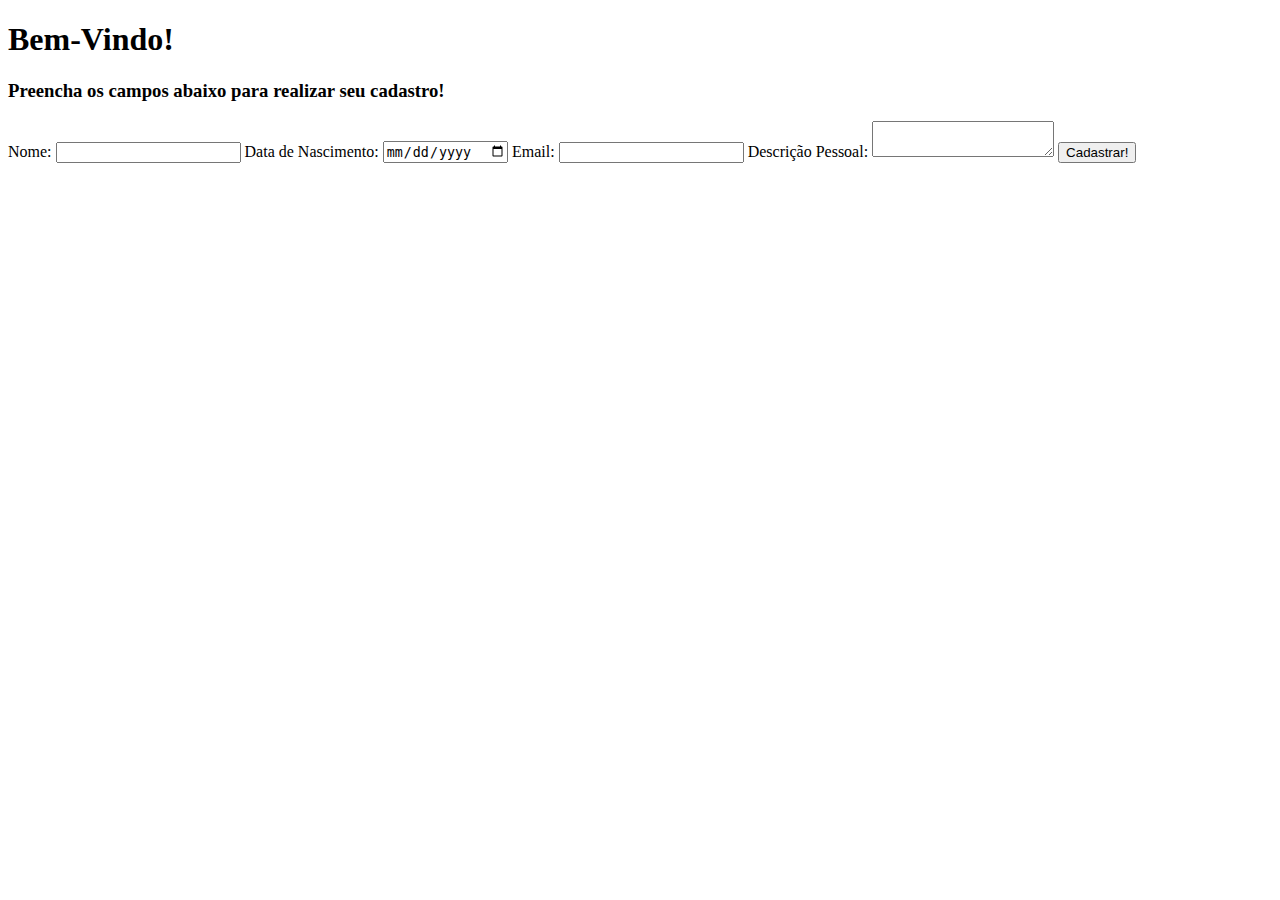
==== index.html @ e49fa2b9 "primeiro commit" ====
<!DOCTYPE html>
<html lang="en">
    <head>
        <meta charset="UTF-8">
        <meta name="viewport" content="width=device-width, initial-scale=1.0">
        <title>Your Register</title>
    </head>
    <body>
        <h1>Bem-Vindo!</h1>
        <h3>Preencha os campos abaixo para realizar seu cadastro!</h3>

        <div id="container">
            <form method="POST" action="" name="">
                <label for="txtNome">Nome:</label>
                <input type="text" name="txtName" id="txtName" required/>
                <label for="txtDtNasc">Data de Nascimento:</label>
                <input type="date" name="txtDtNasc" required/>
                <label for="txtEmail">Email:</label>
                <input type="email" name="txtEmail" id="txtEmail" required/>
                <label for="txtDescricao">Descrição Pessoal:</label>
                <textarea name="txtDescricao" id="txtDescricao"></textarea>

                <input type="submit" value="Cadastrar!" />
            </form>
        </div>
    </body>
</html>
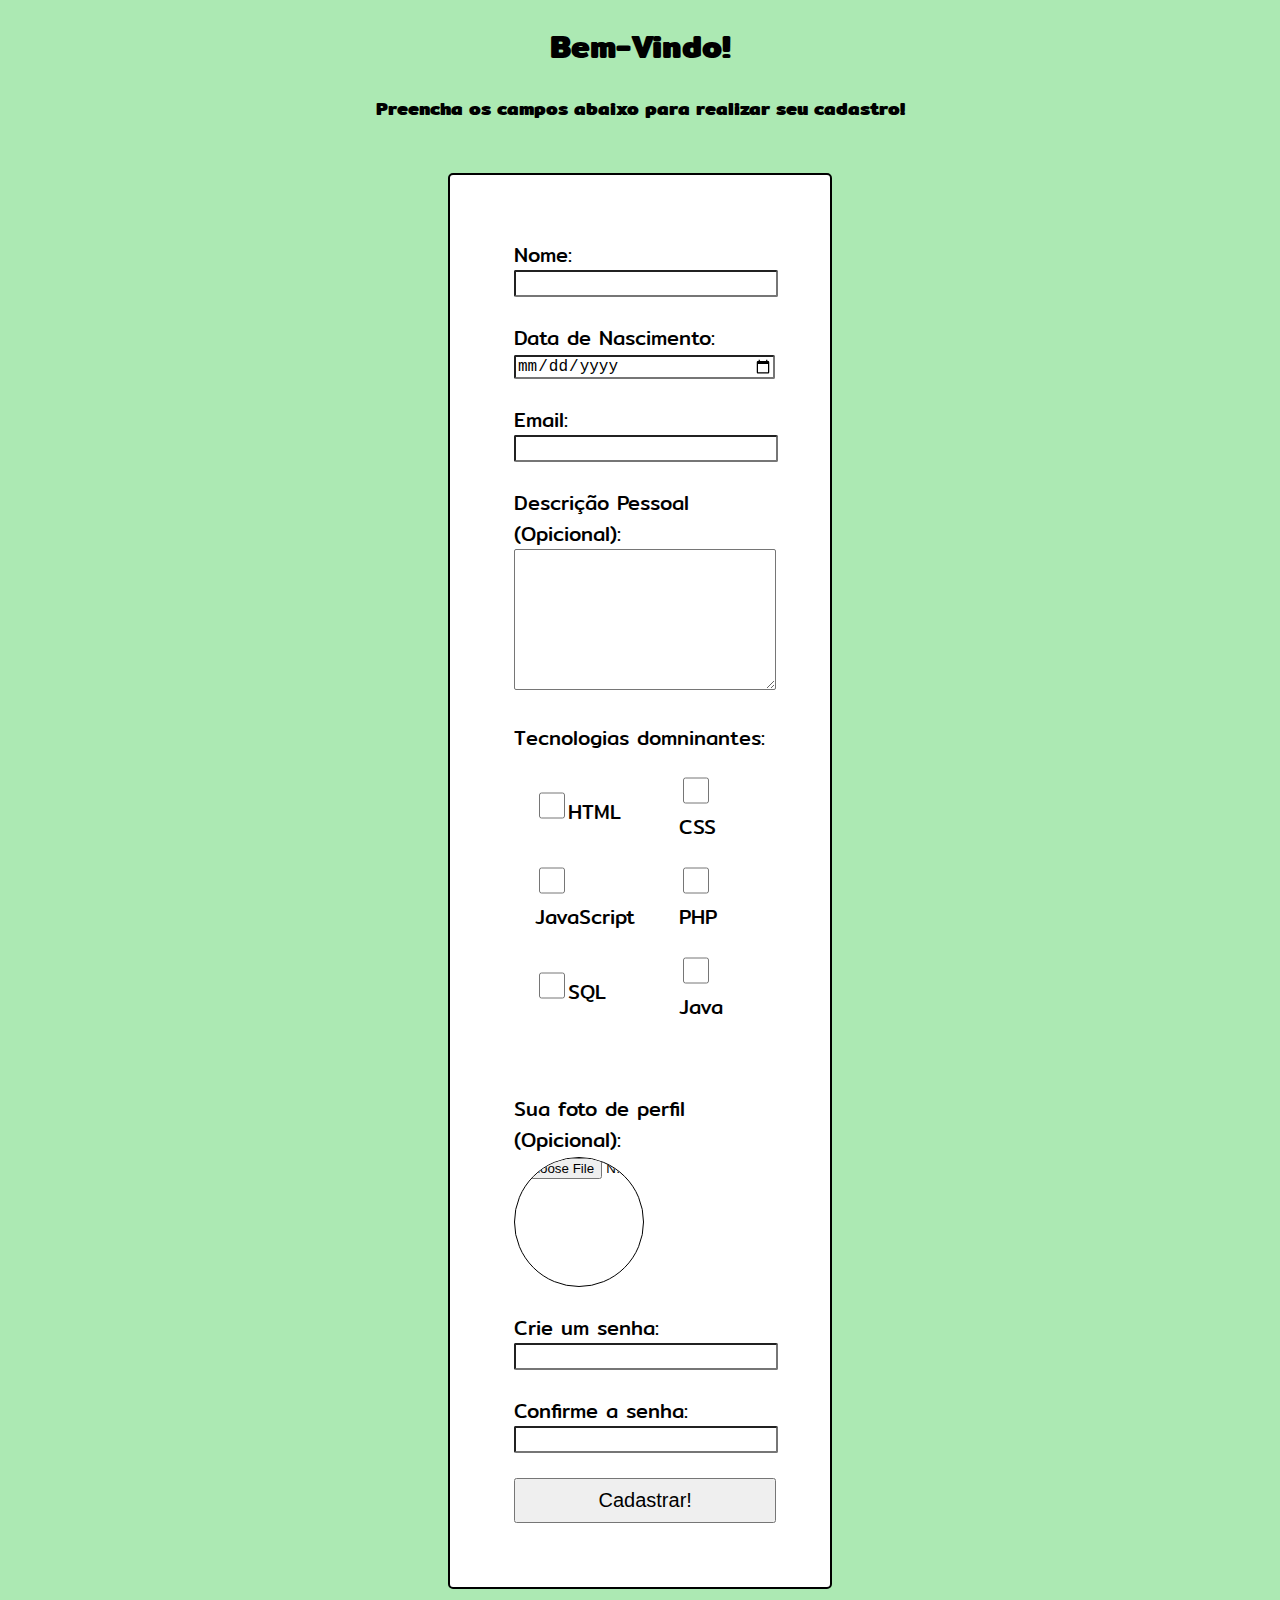
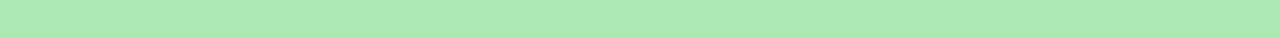
==== commit 35886acf: "segundo commit" ====
--- a/index.html
+++ b/index.html
@@ -4,23 +4,64 @@
         <meta charset="UTF-8">
         <meta name="viewport" content="width=device-width, initial-scale=1.0">
         <title>Your Register</title>
+
+        <link rel="stylesheet" href="assets/css/styleIndex.css" />
+
+        <link rel="preconnect" href="https://fonts.googleapis.com">
+        <link rel="preconnect" href="https://fonts.gstatic.com" crossorigin>
+        <link href="https://fonts.googleapis.com/css2?family=Mitr:wght@300&display=swap" rel="stylesheet">
+
     </head>
     <body>
         <h1>Bem-Vindo!</h1>
         <h3>Preencha os campos abaixo para realizar seu cadastro!</h3>
 
         <div id="container">
-            <form method="POST" action="" name="">
-                <label for="txtNome">Nome:</label>
-                <input type="text" name="txtName" id="txtName" required/>
-                <label for="txtDtNasc">Data de Nascimento:</label>
-                <input type="date" name="txtDtNasc" required/>
-                <label for="txtEmail">Email:</label>
-                <input type="email" name="txtEmail" id="txtEmail" required/>
-                <label for="txtDescricao">Descrição Pessoal:</label>
-                <textarea name="txtDescricao" id="txtDescricao"></textarea>
+            <form method="POST" action="assets/php/" name="">
+                
+
+                <label for="txtNome">Nome:</label><br>
+                <input type="text" name="txtName" id="txtName" required/><br><br>
+                
+                <label for="txtDtNasc">Data de Nascimento:</label><br>
+                <input type="date" name="txtDtNasc" required/><br><br>
+                
+                <label for="txtEmail">Email:</label><br>
+                <input type="email" name="txtEmail" id="txtEmail" required/><br><br>
+                
+                <label for="txtDescricao">Descrição Pessoal (Opicional):</label><br>
+                <textarea name="txtDescricao" id="txtDescricao"></textarea><br><br>
+
+                <label>Tecnologias domninantes:</label><br>
+                <table cellspacing="20px">
+                    <tr>
+                        <td><input type="checkbox" name="tecnologias" /><label>HTML</label></td>
+                        <td><input type="checkbox" name="tecnologias" /><label>CSS</label></td>
+                    </tr>
+                    
+                    <tr>
+                        <td><input type="checkbox" name="tecnologias" /><label>JavaScript</label></td>
+                        <td><input type="checkbox" name="tecnologias" /><label>PHP</label></td>
+                    </tr>
+
+                    <tr>
+                        <td><input type="checkbox" name="tecnologias" /><label>SQL</label></td>
+                        <td><input type="checkbox" name="tecnologias" /><label>Java</label></td>
+                    </tr>
+                </table><br><br>
+
+                <label for="foto">Sua foto de perfil (Opicional):</label><br>
+                <input type="file" name="foto" id="foto" /><br><br>
+                
+                <label for="txtSenha">Crie um senha:</label><br>
+                <input type="password" name="txtSenha" id="txtSenha" required/><br><br>
+                
+                <label for="txtConfirmaSenha">Confirme a senha:</label><br>
+                <input type="password" name="txtConfirmaSenha" id="txtConfirmaSenha" required/><br><br>
 
                 <input type="submit" value="Cadastrar!" />
+
+                <p>Mensagem de erro</p>
             </form>
         </div>
     </body>
--- a/assets/css/styleIndex.css
+++ b/assets/css/styleIndex.css
@@ -0,0 +1,71 @@
+body{
+    margin: 0;
+    padding: 0;
+    font-family: 'Mitr', sans-serif;
+    background-color: #ACE9B3;
+}
+
+h1, h3{
+    text-align: center;
+}
+
+#container{
+    box-sizing: border-box;
+    width: 30vw;
+    margin-left: auto;
+    margin-right: auto;
+    border: 2px solid black;
+    border-radius: 5px;
+    padding: 5%;
+    margin: 50px auto;
+    background-color: #FFF;
+}
+
+p{
+    color: red;
+    background-color: rgb(253, 253, 151);
+    text-align: center;
+    font-size: 20px;
+    display: none;
+}
+
+label{
+    font-size: 20px;
+}
+
+input[type="text"], [type="password"], [type="email"], [type="date"], textarea{
+    width: 20vw;
+    font-size: large;
+    border-radius: 2px;
+}
+
+input[type="text"]:focus, [type="password"]:focus, [type="email"]:focus, [type="date"]:focus, textarea:focus{
+    outline-color: green;
+}
+
+textarea{
+    height: 15vh;
+}
+
+input[type="submit"]{
+    font-size: 20px;
+    width: 20.5vw;
+    height: 5vh;
+    cursor: pointer;
+}
+
+input[type="submit"]:hover{
+    background-color: #ACE9B3;
+}
+
+#foto{
+    width: 10vw;
+    height: 10vw;
+    border: 1px solid black;
+    border-radius: 50%;
+}
+
+input[type="checkbox"]{
+    height: 3vh;
+    width: 2vw;
+}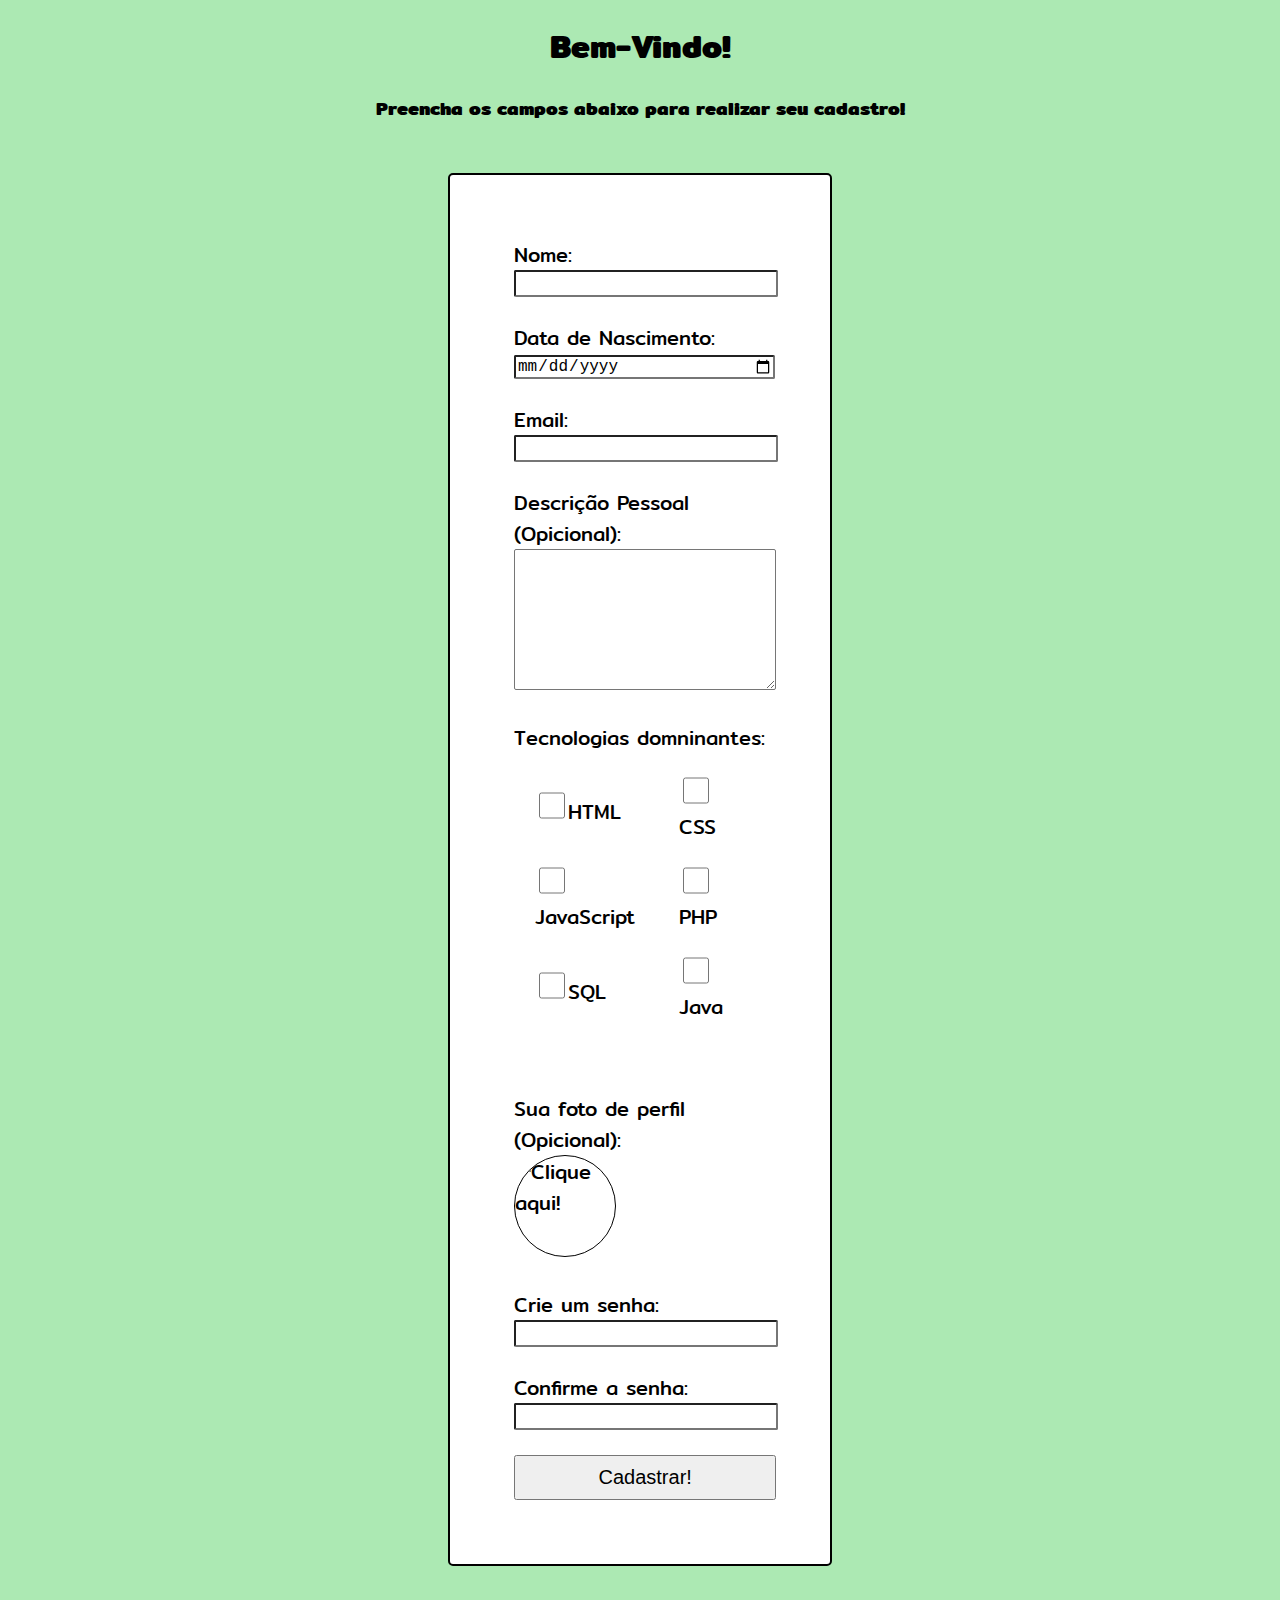
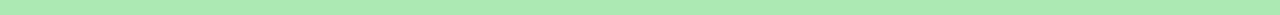
==== commit 747b9325: "sexto commit" ====
--- a/index.html
+++ b/index.html
@@ -17,11 +17,11 @@
         <h3>Preencha os campos abaixo para realizar seu cadastro!</h3>
 
         <div id="container">
-            <form method="POST" action="assets/php/" name="">
+            <form method="POST" action="assets/php/cadastro.php" name="" enctype="multipart/form-data">
                 
 
                 <label for="txtNome">Nome:</label><br>
-                <input type="text" name="txtName" id="txtName" required/><br><br>
+                <input type="text" name="txtNome" id="txtNome" required/><br><br>
                 
                 <label for="txtDtNasc">Data de Nascimento:</label><br>
                 <input type="date" name="txtDtNasc" required/><br><br>
@@ -35,23 +35,26 @@
                 <label>Tecnologias domninantes:</label><br>
                 <table cellspacing="20px">
                     <tr>
-                        <td><input type="checkbox" name="tecnologias" /><label>HTML</label></td>
-                        <td><input type="checkbox" name="tecnologias" /><label>CSS</label></td>
+                        <td><input type="checkbox" name="tecnologias[]" value="html" /><label>HTML</label></td>
+                        <td><input type="checkbox" name="tecnologias[]" value="css" /><label>CSS</label></td>
                     </tr>
                     
                     <tr>
-                        <td><input type="checkbox" name="tecnologias" /><label>JavaScript</label></td>
-                        <td><input type="checkbox" name="tecnologias" /><label>PHP</label></td>
+                        <td><input type="checkbox" name="tecnologias[]" value="javascript" /><label>JavaScript</label></td>
+                        <td><input type="checkbox" name="tecnologias[]" value="php" /><label>PHP</label></td>
                     </tr>
 
                     <tr>
-                        <td><input type="checkbox" name="tecnologias" /><label>SQL</label></td>
-                        <td><input type="checkbox" name="tecnologias" /><label>Java</label></td>
+                        <td><input type="checkbox" name="tecnologias[]" value="sql" /><label>SQL</label></td>
+                        <td><input type="checkbox" name="tecnologias[]" value="java" /><label>Java</label></td>
                     </tr>
                 </table><br><br>
 
                 <label for="foto">Sua foto de perfil (Opicional):</label><br>
-                <input type="file" name="foto" id="foto" /><br><br>
+                <label class="file-input-wrapper">
+                    <input type="file" name="fotoPerfil" id="foto" />
+                    <img id="imagemPreview" name="imgPrev" src="" alt="Clique aqui!" style="max-width: 100%;">
+                </label><br><br>
                 
                 <label for="txtSenha">Crie um senha:</label><br>
                 <input type="password" name="txtSenha" id="txtSenha" required/><br><br>
@@ -61,8 +64,11 @@
 
                 <input type="submit" value="Cadastrar!" />
 
-                <p>Mensagem de erro</p>
+                <p id="msgErro">Mensagem de erro</p>
             </form>
         </div>
+
+        <script type="text/javascript" src="assets/js/foto.js"></script>
+
     </body>
 </html>--- a/assets/css/styleIndex.css
+++ b/assets/css/styleIndex.css
@@ -58,14 +58,35 @@
     background-color: #ACE9B3;
 }
 
-#foto{
+/* #foto{
     width: 10vw;
     height: 10vw;
     border: 1px solid black;
     border-radius: 50%;
-}
+} */
 
 input[type="checkbox"]{
     height: 3vh;
     width: 2vw;
+}
+
+.file-input-wrapper input[type="file"] {
+    font-size: 100px;
+    position: absolute;
+    left: 0;
+    top: 0;
+    opacity: 0;
+    cursor: pointer;
+    width: 100%;
+    height: 100%;
+}
+
+.file-input-wrapper{
+    position: relative;
+    overflow: hidden;
+    display: inline-block;
+    border-radius: 50%;
+    width: 100px;
+    height: 100px;
+    border: 1px solid black;
 }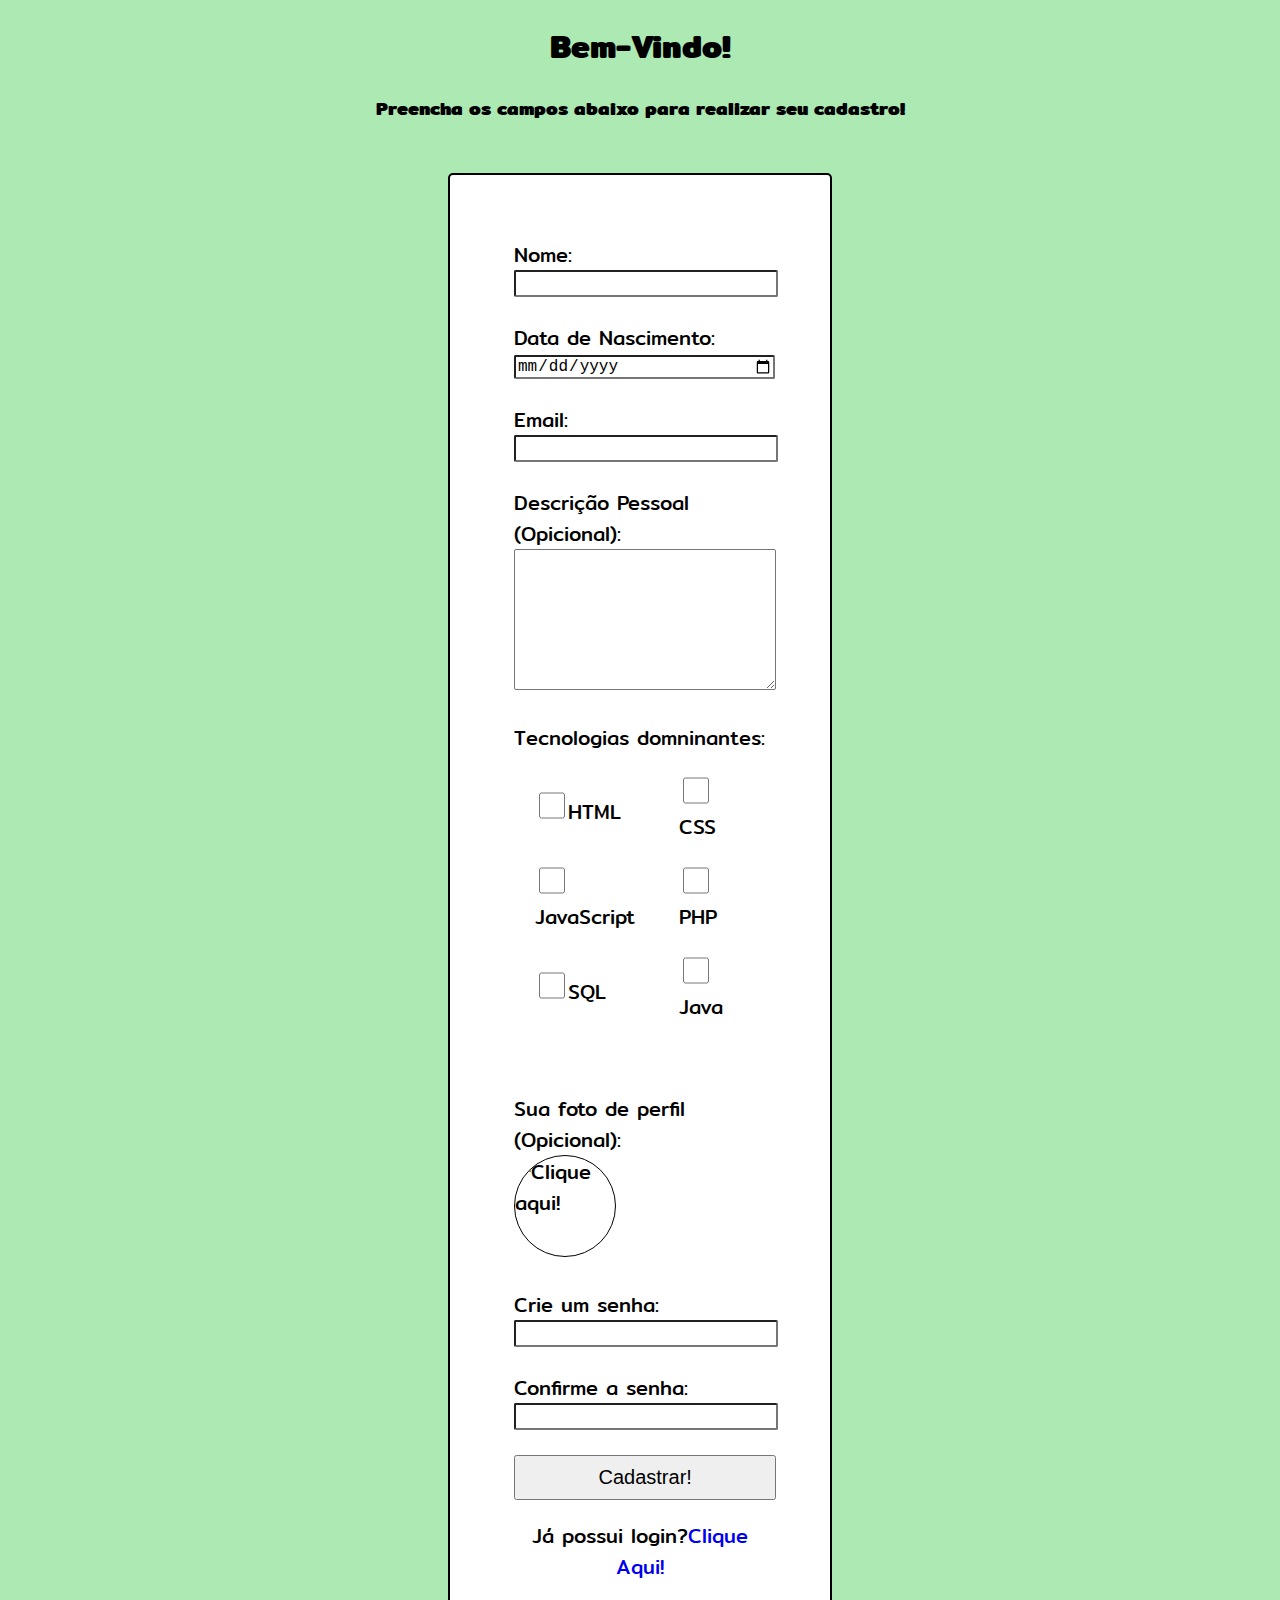
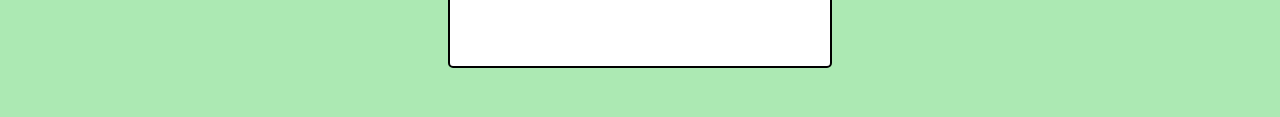
==== commit 9071a87c: "setimo commit" ====
--- a/index.html
+++ b/index.html
@@ -64,6 +64,8 @@
 
                 <input type="submit" value="Cadastrar!" />
 
+                <p id="msgLogin">Já possui login?<a href="login.html">Clique Aqui!</a></p>
+
                 <p id="msgErro">Mensagem de erro</p>
             </form>
         </div>
--- a/assets/css/styleIndex.css
+++ b/assets/css/styleIndex.css
@@ -21,12 +21,25 @@
     background-color: #FFF;
 }
 
-p{
+#msgErro{
     color: red;
     background-color: rgb(253, 253, 151);
     text-align: center;
     font-size: 20px;
     display: none;
+}
+
+#msgLogin{
+    text-align: center;
+    font-size: 20px;
+}
+
+#msgLogin a{
+    text-decoration: none;
+}
+
+#msgLogin a:hover{
+    text-decoration: underline;
 }
 
 label{
